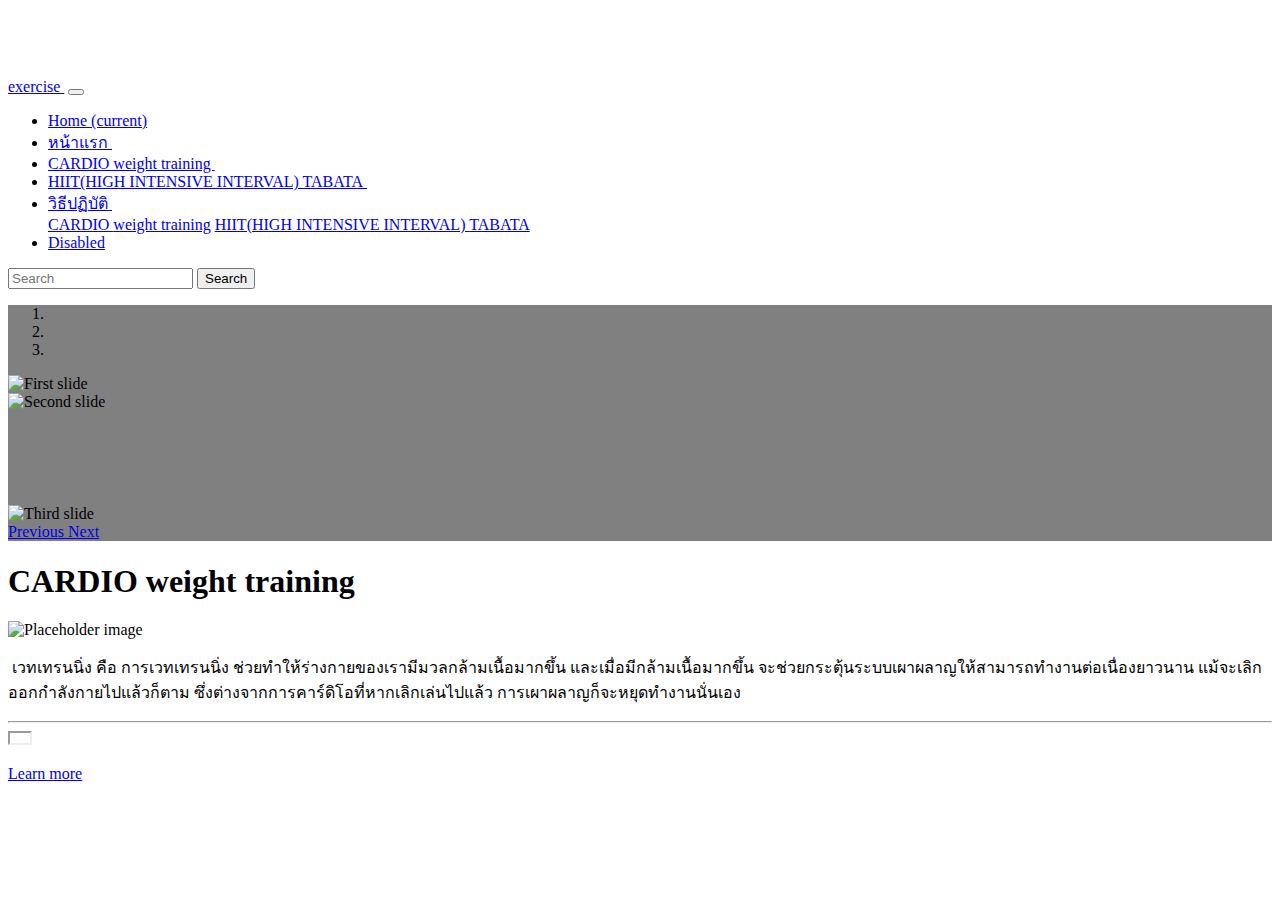
==== p1.html @ 47bfb664 "Add files via upload" ====
<!DOCTYPE html>
<html lang="en">
  <head>
    <meta charset="utf-8">
	<meta http-equiv="X-UA-Compatible" content="IE=edge">
	<meta name="viewport" content="width=device-width, initial-scale=1">
    <title>Untitled Document</title>
    <!-- Bootstrap -->
	<link href="css/bootstrap-4.4.1.css" rel="stylesheet">
	<style type="text/css">
	body,td,th {
    font-family: Cambria, "Hoefler Text", "Liberation Serif", Times, "Times New Roman", serif;
}
    </style>
  </head>
  <body style="padding-top: 70px">
  <nav class="navbar fixed-top navbar-expand-lg navbar-dark bg-dark"> <a class="navbar-brand" href="#">exercise&nbsp;</a>
    <button class="navbar-toggler" type="button" data-toggle="collapse" data-target="#navbarSupportedContent1" aria-controls="navbarSupportedContent1" aria-expanded="false" aria-label="Toggle navigation"> <span class="navbar-toggler-icon"></span> </button>
    <div class="collapse navbar-collapse" id="navbarSupportedContent1">
      <ul class="navbar-nav mr-auto">
        <li class="nav-item active"> <a class="nav-link" href="#">Home <span class="sr-only">(current)</span></a> </li>
        <li class="nav-item"> <a class="nav-link" href="index.html">หน้าแรก&nbsp;</a> </li>
		  
		   <li class="nav-item"> <a class="nav-link" href="p1.html">CARDIO weight training&nbsp;</a> </li>
		  <li class="nav-item"> <a class="nav-link" href="p2.html">HIIT(HIGH INTENSIVE INTERVAL)     TABATA&nbsp;</a> </li>
        <li class="nav-item dropdown"> <a class="nav-link dropdown-toggle" href="f2.html" id="navbarDropdown1" role="button" data-toggle="dropdown" aria-haspopup="true" aria-expanded="false"> วิธีปฏิบัติ&nbsp; </a>
          <div class="dropdown-menu" aria-labelledby="navbarDropdown1"> 
			  <a class="dropdown-item" href="p3.html">CARDIO </a>
			  <a class="dropdown-item" href="p4.html">weight training</a>
			    <a class="dropdown-item" href="p5.html">HIIT(HIGH INTENSIVE INTERVAL)
</a>
			  			  <a class="dropdown-item" href="p6.html"> TABATA</a>
            <div class="dropdown-divider"></div>
            <a class="dropdown-item" href="#"></a> </div>
        </li>
        <li class="nav-item"> <a class="nav-link disabled" href="#">Disabled</a> </li>
      </ul>
      <form class="form-inline my-2 my-lg-0">
        <input class="form-control mr-sm-2" type="search" placeholder="Search" aria-label="Search">
        <button class="btn btn-outline-success my-2 my-sm-0" type="submit">Search</button>
      </form>
    </div>
  </nav>
  <div id="carouselExampleIndicators1" class="carousel slide" data-ride="carousel" style="background-color: grey">
    <ol class="carousel-indicators">
      <li data-target="#carouselExampleIndicators1" data-slide-to="0" class="active"></li>
      <li data-target="#carouselExampleIndicators1" data-slide-to="1"></li>
      <li data-target="#carouselExampleIndicators1" data-slide-to="2"></li>
    </ol>
    <div class="carousel-inner" role="listbox">
      <div class="carousel-item active"> <img class="d-block mx-auto img-fluid" src="images/3.png" alt="First slide">
        <div class="carousel-caption">
          
        </div>
      </div>
      <div class="carousel-item"> <img class="d-block mx-auto img-fluid" src="images/1.png" alt="Second slide">
        <div class="carousel-caption">
          <h5>&nbsp;</h5>
          <p>&nbsp;</p>
        </div>
      </div>
      <div class="carousel-item"> <img class="d-block mx-auto img-fluid" src="images/2.png" alt="Third slide">
        <div class="carousel-caption">
         
        </div>
      </div>
    </div>
    <a class="carousel-control-prev" href="#carouselExampleIndicators1" role="button" data-slide="prev"> <span class="carousel-control-prev-icon" aria-hidden="true"></span> <span class="sr-only">Previous</span> </a> <a class="carousel-control-next" href="#carouselExampleIndicators1" role="button" data-slide="next"> <span class="carousel-control-next-icon" aria-hidden="true"></span> <span class="sr-only">Next</span> </a> </div>
  <div class="container-fluid">
    <div class="jumbotron">
      <h1 class="display-4">CARDIO weight training&nbsp;</h1>
      <img src="1.jpg" class="img-fluid" alt="Placeholder image">
      <div class="container-fluid"></div>
      <p class="lead">&nbsp;เวทเทรนนิ่ง คือ การเวทเทรนนิ่ง ช่วยทำให้ร่างกายของเรามีมวลกล้ามเนื้อมากขึ้น และเมื่อมีกล้ามเนื้อมากขึ้น จะช่วยกระตุ้นระบบเผาผลาญให้สามารถทำงานต่อเนื่องยาวนาน แม้จะเลิกออกกำลังกายไปแล้วก็ตาม ซึ่งต่างจากการคาร์ดิโอที่หากเลิกเล่นไปแล้ว การเผาผลาญก็จะหยุดทำงานนั่นเอง</p>
      <hr class="my-4">
      <div class="embed-responsive embed-responsive-16by9">
        <iframe width="20" height="10"  class="embed-responsive-item" src="https://www.youtube.com/embed/MIGcIzqSP2o?si=8Pz4aLbuj8MFK9EX"></iframe>
      </div>
<p class="lead"> <a class="btn btn-primary btn-lg" href="#" role="button">Learn more</a> </p>
    </div>
  </div>
<!-- body code goes here -->


	<!-- jQuery (necessary for Bootstrap's JavaScript plugins) --> 
	<script src="js/jquery-3.4.1.min.js"></script>

	<!-- Include all compiled plugins (below), or include individual files as needed -->
  <script src="js/popper.min.js"></script> 
  <script src="js/bootstrap-4.4.1.js"></script>
</body>
</html>
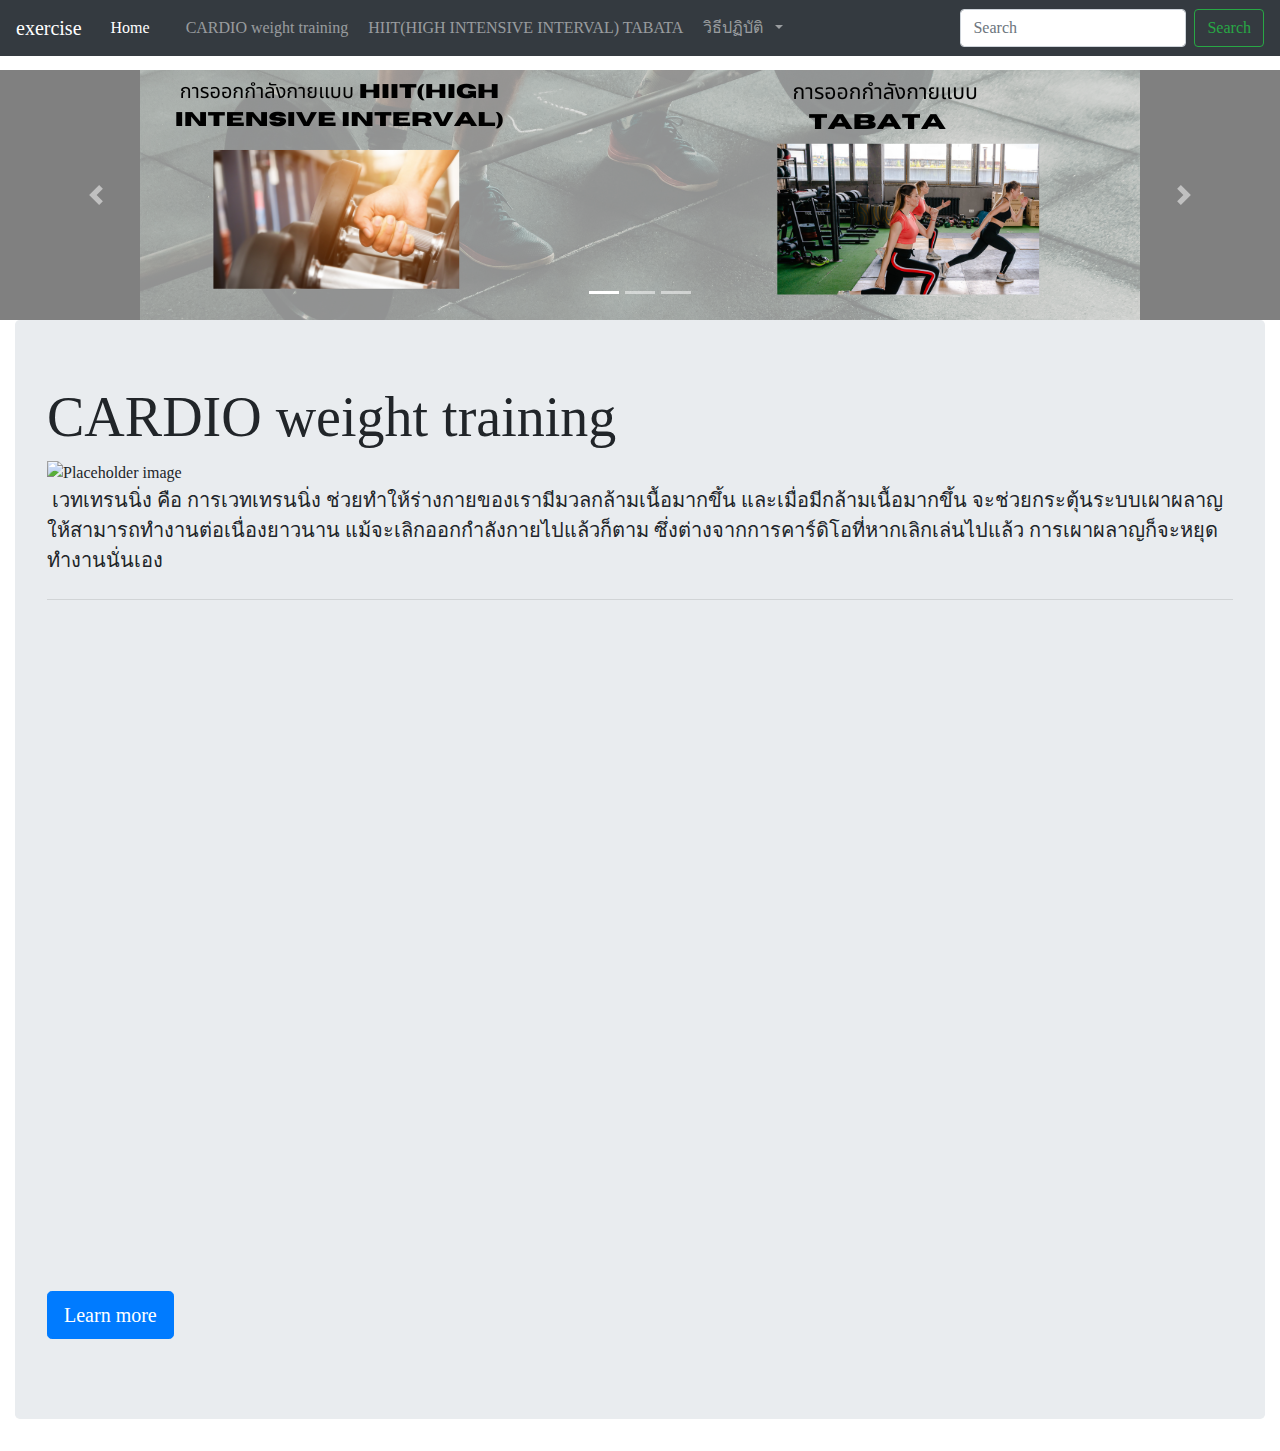
==== commit 6ebe6de5: "Add files via upload" ====
--- a/p1.html
+++ b/p1.html
@@ -19,21 +19,20 @@
     <div class="collapse navbar-collapse" id="navbarSupportedContent1">
       <ul class="navbar-nav mr-auto">
         <li class="nav-item active"> <a class="nav-link" href="#">Home <span class="sr-only">(current)</span></a> </li>
-        <li class="nav-item"> <a class="nav-link" href="index.html">หน้าแรก&nbsp;</a> </li>
+        <li class="nav-item"> <a class="nav-link" href="index.html">&nbsp;</a> </li>
 		  
 		   <li class="nav-item"> <a class="nav-link" href="p1.html">CARDIO weight training&nbsp;</a> </li>
 		  <li class="nav-item"> <a class="nav-link" href="p2.html">HIIT(HIGH INTENSIVE INTERVAL)     TABATA&nbsp;</a> </li>
         <li class="nav-item dropdown"> <a class="nav-link dropdown-toggle" href="f2.html" id="navbarDropdown1" role="button" data-toggle="dropdown" aria-haspopup="true" aria-expanded="false"> วิธีปฏิบัติ&nbsp; </a>
           <div class="dropdown-menu" aria-labelledby="navbarDropdown1"> 
 			  <a class="dropdown-item" href="p3.html">CARDIO </a>
-			  <a class="dropdown-item" href="p4.html">weight training</a>
-			    <a class="dropdown-item" href="p5.html">HIIT(HIGH INTENSIVE INTERVAL)
+			
 </a>
 			  			  <a class="dropdown-item" href="p6.html"> TABATA</a>
             <div class="dropdown-divider"></div>
             <a class="dropdown-item" href="#"></a> </div>
         </li>
-        <li class="nav-item"> <a class="nav-link disabled" href="#">Disabled</a> </li>
+   
       </ul>
       <form class="form-inline my-2 my-lg-0">
         <input class="form-control mr-sm-2" type="search" placeholder="Search" aria-label="Search">
